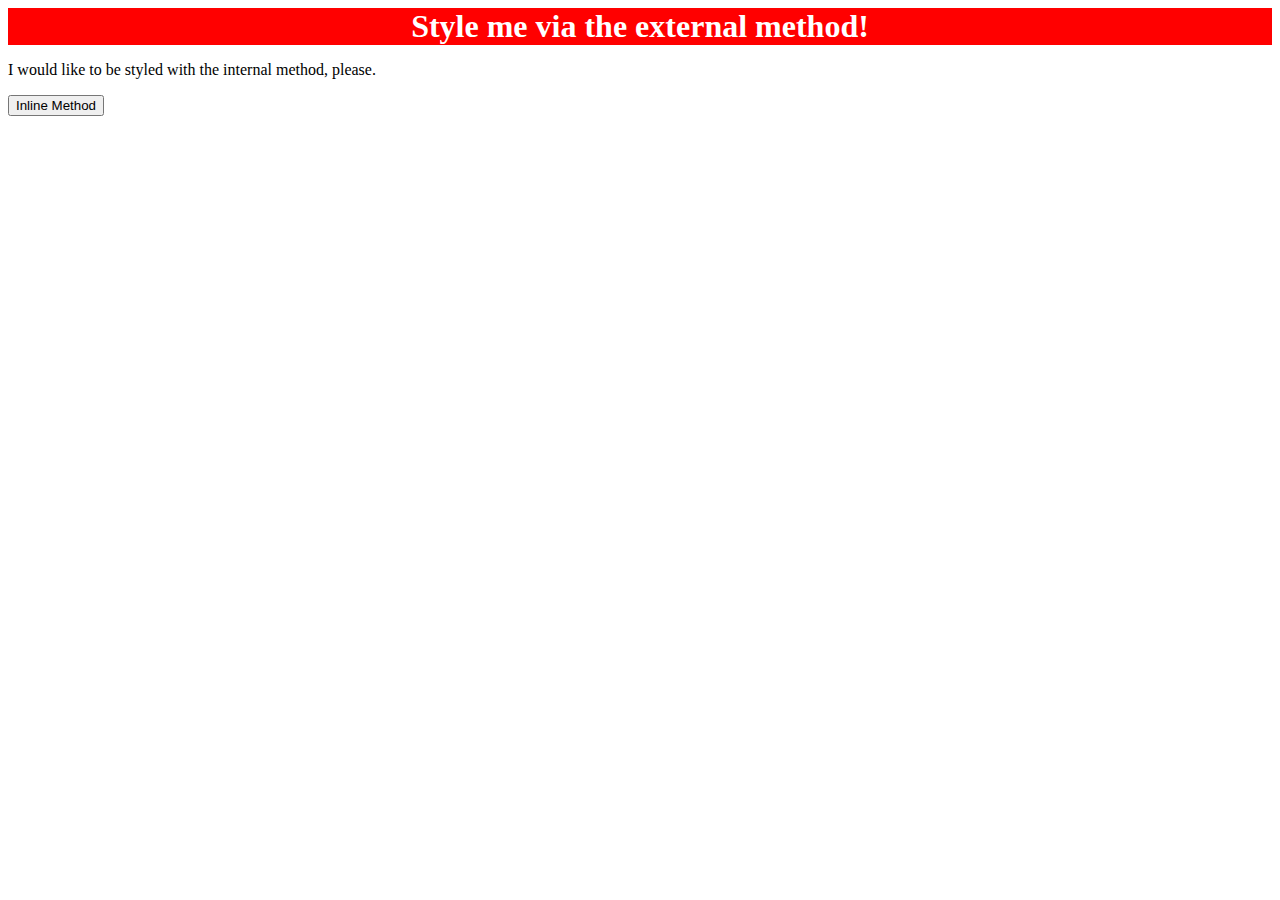
==== foundations/01-css-methods/index.html @ 4625c75e "Css using style 1, external method" ====
<!DOCTYPE html>
<html lang="en">
  <head>
    <meta charset="UTF-8">
    <meta http-equiv="X-UA-Compatible" content="IE=edge">
    <meta name="viewport" content="width=device-width, initial-scale=1.0">
    <link rel="stylesheet" href="style1.css">
    <title>Methods for Adding CSS</title>
  </head>
  <body>
    <div>Style me via the external method!</div>
    <p>I would like to be styled with the internal method, please.</p>
    <button>Inline Method</button>
  </body>
</html>
---- foundations/01-css-methods/style1.css ----
div {
color: white;    
background-color: red;
font-size: 32px;
font-weight: bold;
text-align: center;
}
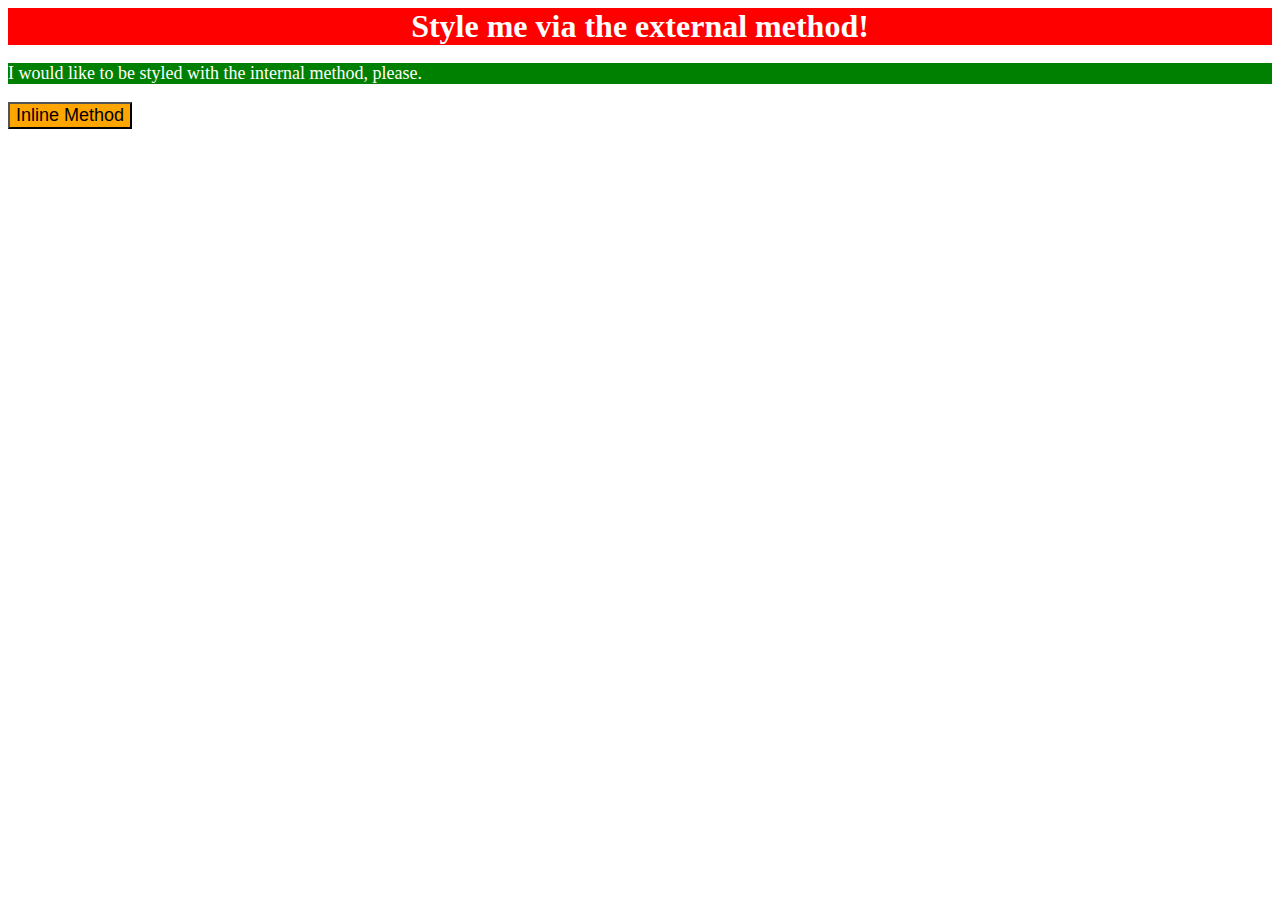
==== commit d8166129: "Css with inline style" ====
--- a/foundations/01-css-methods/index.html
+++ b/foundations/01-css-methods/index.html
@@ -4,7 +4,26 @@
     <meta charset="UTF-8">
     <meta http-equiv="X-UA-Compatible" content="IE=edge">
     <meta name="viewport" content="width=device-width, initial-scale=1.0">
-    <link rel="stylesheet" href="style1.css">
+    <style>
+      div {
+color: white;    
+background-color: red;
+font-size: 32px;
+font-weight: bold;
+text-align: center;
+}
+
+p {
+    color: white;
+    background-color: green;
+    font-size: 18px;
+}
+
+button {
+    background-color: orange;
+    font-size: 18px;
+}
+    </style>  
     <title>Methods for Adding CSS</title>
   </head>
   <body>
